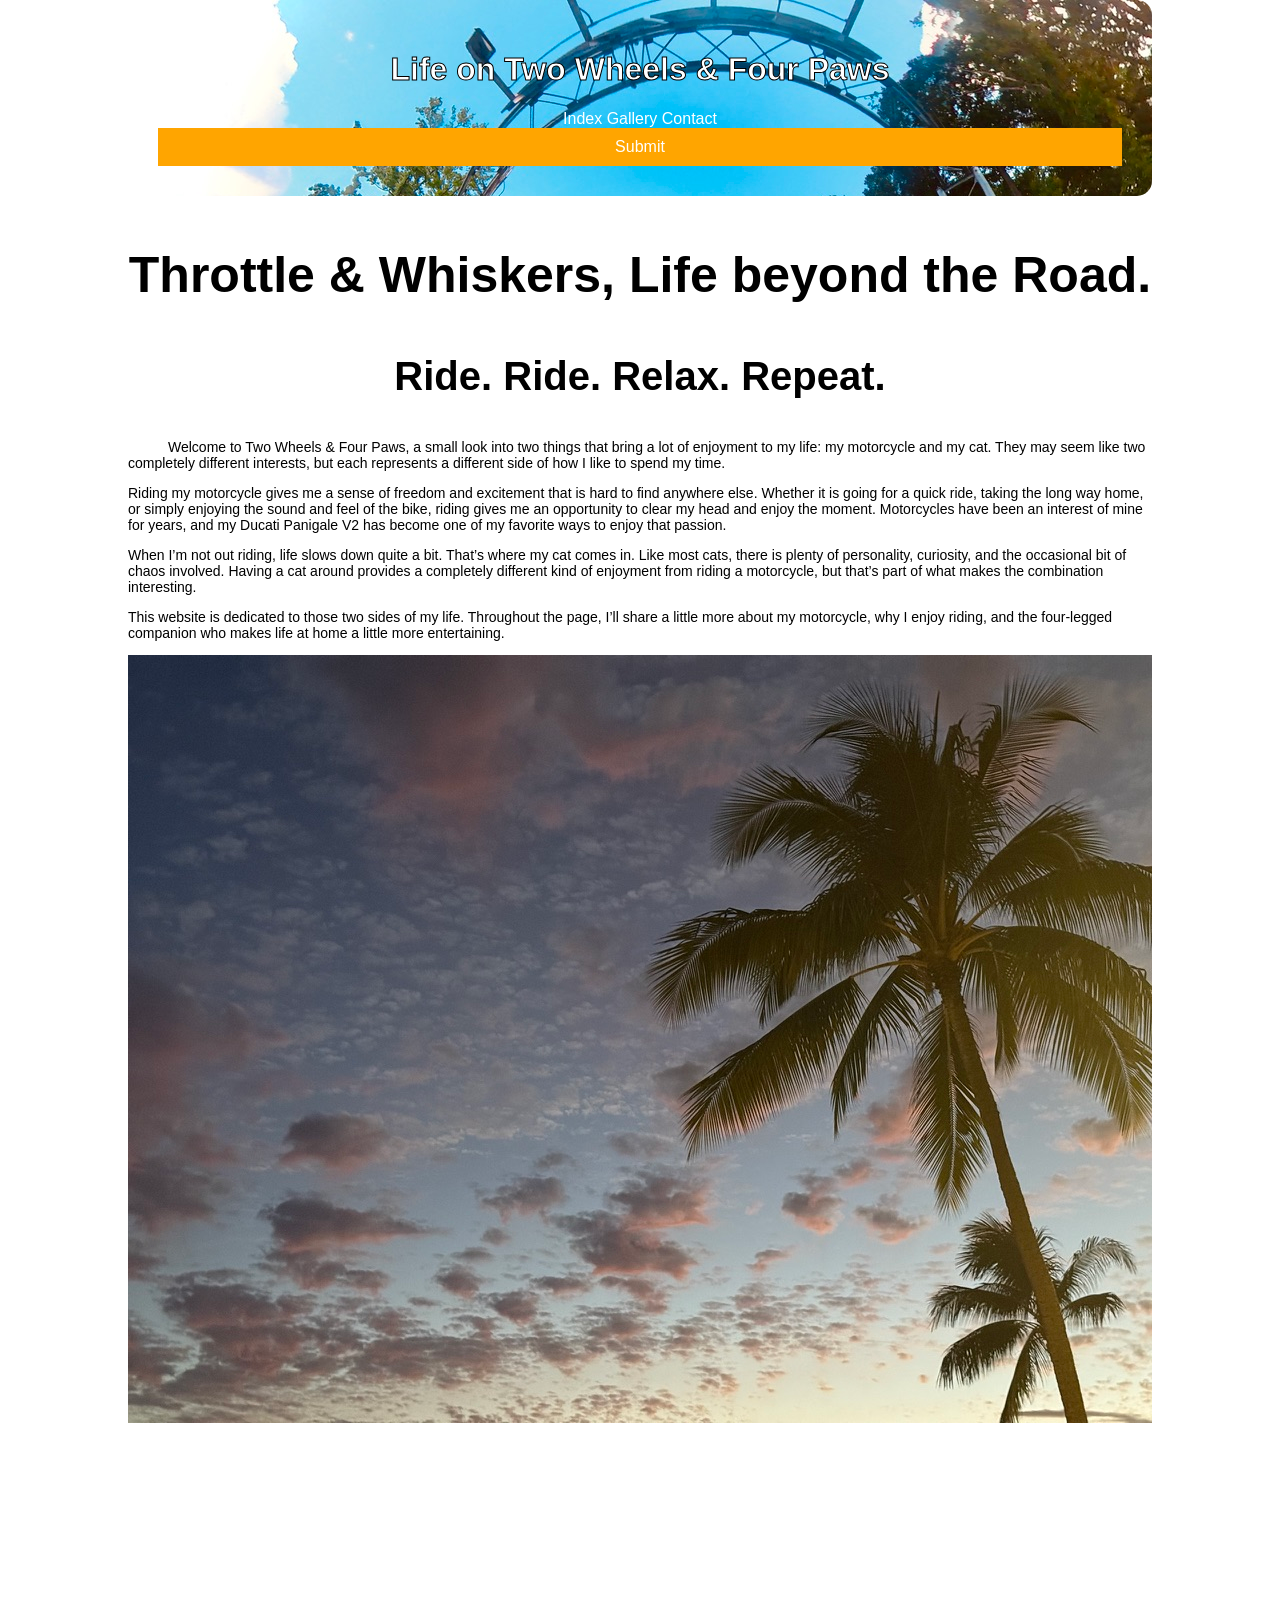
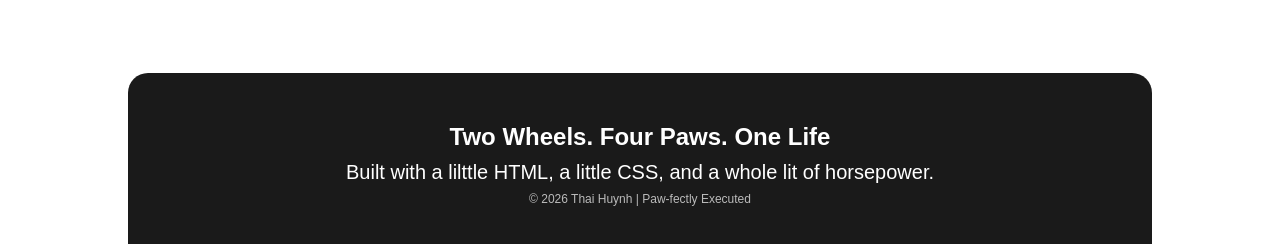
==== myBlog/home.html @ e386c8ab "Add files via upload" ====
<!DOCTYPE html>
<html lang="en">
<head>
    <meta charset="UTF-8">
    <meta name="viewport" content="width=device-width, initial-scale=1.0">
    <link rel="stylesheet" href="home.css">
    <title>Home</title>
</head>
<body>
    <header class="site-init">
        <div>
            <h1>Life on Two Wheels & Four Paws</h1>
            <nav>
                <a href="home.html">Index</a>
                <a href="gallery.html">Gallery</a>
                <a href="contact.html">Contact</a>
            </nav>
            
            <a class="menu-sub">Submit</a>
        </div>
    </header>
    <main>
        <p class="lg-text">Throttle & Whiskers, Life beyond the Road.</p>
        <p class="sub-line">Ride. Ride. Relax. Repeat. </p>
        <p class="intro">Welcome to Two Wheels & Four Paws, a small look into two things that bring a lot of enjoyment to my life: my motorcycle and my cat. They may seem like two completely different interests, but each represents a different side of how I like to spend my time.</p>
        <p class="sm-text">Riding my motorcycle gives me a sense of freedom and excitement that is hard to find anywhere else. Whether it is going for a quick ride, taking the long way home, or simply enjoying the sound and feel of the bike, riding gives me an opportunity to clear my head and enjoy the moment. Motorcycles have been an interest of mine for years, and my Ducati Panigale V2 has become one of my favorite ways to enjoy that passion.</p>
        <p class="sm-text">When I’m not out riding, life slows down quite a bit. That’s where my cat comes in. Like most cats, there is plenty of personality, curiosity, and the occasional bit of chaos involved. Having a cat around provides a completely different kind of enjoyment from riding a motorcycle, but that’s part of what makes the combination interesting.</p>
        <p class="sm-text">This website is dedicated to those two sides of my life. Throughout the page, I’ll share a little more about my motorcycle, why I enjoy riding, and the four-legged companion who makes life at home a little more entertaining.</p>
        <img src="img.jpeg" alt="Beuatiful Sky">
    </main>
    <footer>
        <h2>Two Wheels. Four Paws. One Life</h2>
        <p>Built with a lilttle HTML, a little CSS, and a whole lit of horsepower.</p>
        <p class="copyright">
            &copy; 2026 Thai Huynh | Paw-fectly Executed
        </p>
    </footer>
</body>
</html>
---- myBlog/home.css ----
body{
    font-family: Arial;
    width: 80%;
    margin: auto;

}
nav{
    text-align: center;
}
a{
    color: white;
    text-decoration: none;
    -webkit-text-stroke: 0px;
}
img{
    max-width: 100%;
    height: auto;
    display: block;
    margin-left: auto;
    margin-right: auto;
}
footer{
    text-align: center;
    font-size: 20px;
}
/*header*/
.site-init{
    background-image: url("background.jpeg");
    color: white;
    -webkit-text-stroke: 1px black;
    padding: 30px;
    border-radius: 15px;
}
h1{
    text-align: center;
}
.menu-sub{
    display: block;
    text-align: center;
    background-color: orange;
    padding: 10px;
}

/*main*/
.lg-text{
    font-size: 50px;
    font-weight: bold;
    text-align: center;
}
.sub-line{
    font-size: 40px;
    text-align: center;
    font-weight: bold;
}
.sm-text{
    font-size: 14px;
    color: black;
}
.intro{
    font-size: 14px;
    color: black;
    text-indent: 40px;
}
footer{
    background-color: #1a1a1a;
    color: white;
    text-align: center;
    padding: 30px;
    margin-top: 250px;
    border-radius: 20px 20px 0 0;

}
footer h2{
    font-size: 24px;
    margin-bottom: 10px;
}
footer p{
    margin: 8px;
}
.copyright{
    font-size: 12px;
    opacity: 0.7;
}
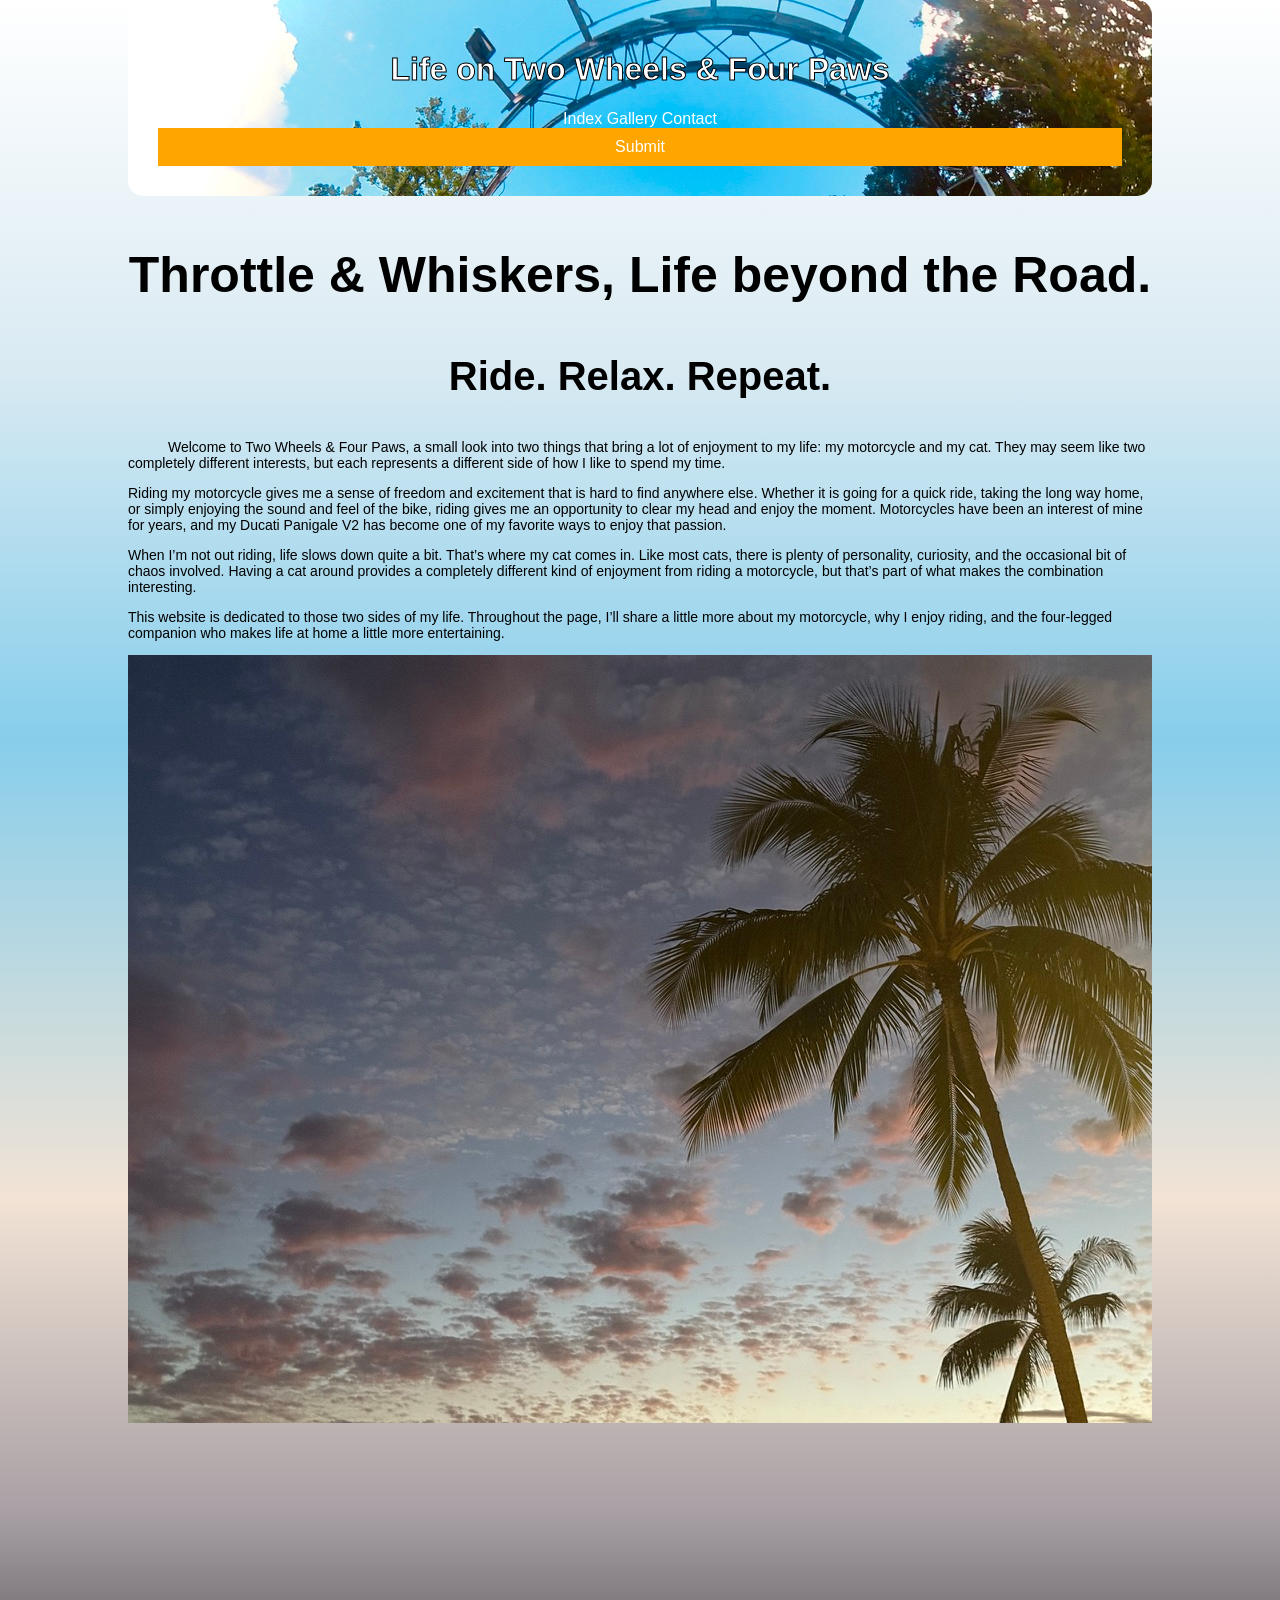
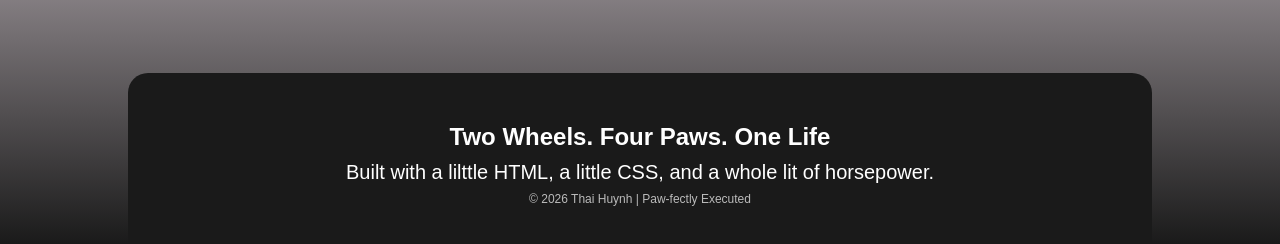
==== commit 56832e2c: "Add files via upload" ====
--- a/myBlog/home.html
+++ b/myBlog/home.html
@@ -21,7 +21,7 @@
     </header>
     <main>
         <p class="lg-text">Throttle & Whiskers, Life beyond the Road.</p>
-        <p class="sub-line">Ride. Ride. Relax. Repeat. </p>
+        <p class="sub-line">Ride. Relax. Repeat. </p>
         <p class="intro">Welcome to Two Wheels & Four Paws, a small look into two things that bring a lot of enjoyment to my life: my motorcycle and my cat. They may seem like two completely different interests, but each represents a different side of how I like to spend my time.</p>
         <p class="sm-text">Riding my motorcycle gives me a sense of freedom and excitement that is hard to find anywhere else. Whether it is going for a quick ride, taking the long way home, or simply enjoying the sound and feel of the bike, riding gives me an opportunity to clear my head and enjoy the moment. Motorcycles have been an interest of mine for years, and my Ducati Panigale V2 has become one of my favorite ways to enjoy that passion.</p>
         <p class="sm-text">When I’m not out riding, life slows down quite a bit. That’s where my cat comes in. Like most cats, there is plenty of personality, curiosity, and the occasional bit of chaos involved. Having a cat around provides a completely different kind of enjoyment from riding a motorcycle, but that’s part of what makes the combination interesting.</p>
--- a/myBlog/home.css
+++ b/myBlog/home.css
@@ -2,6 +2,16 @@
     font-family: Arial;
     width: 80%;
     margin: auto;
+    background: linear-gradient(
+        to bottom,
+        #ffffff 0%,
+        #d9eaf2 20%,
+        #87ceeb 40%,
+        #f2e3d5 65%,
+        #a8a0a5 82%,
+        #1a1a1a 100%
+    );
+    color: black;
 
 }
 nav{
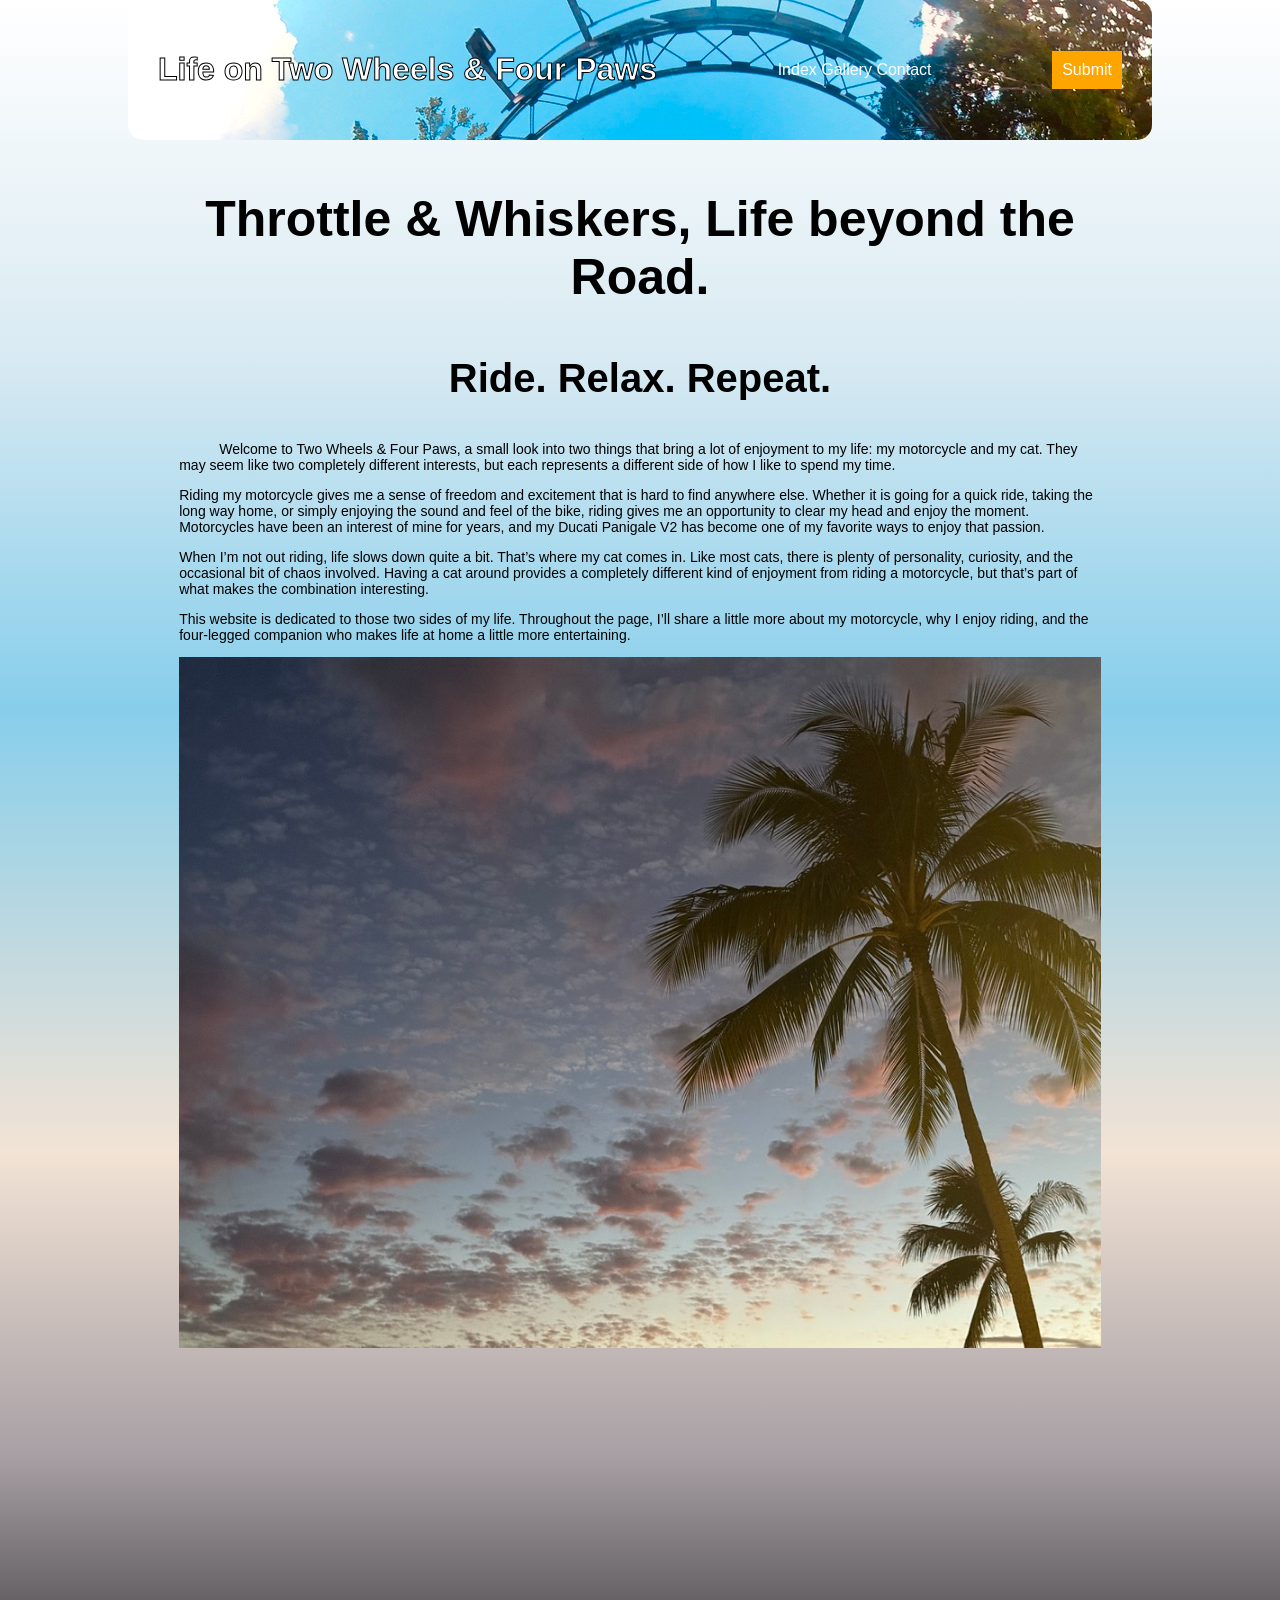
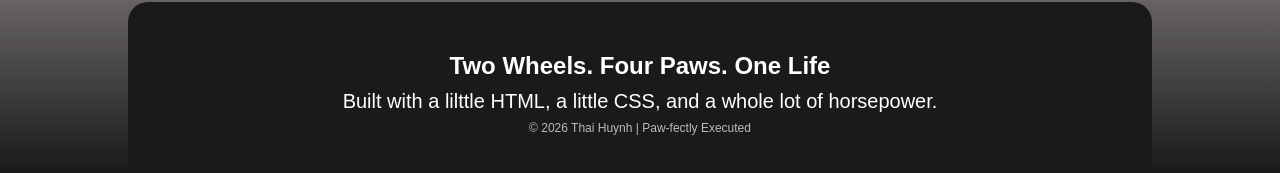
==== commit 32a13eac: "Add files via upload" ====
--- a/myBlog/home.html
+++ b/myBlog/home.html
@@ -8,9 +8,9 @@
 </head>
 <body>
     <header class="site-init">
-        <div>
-            <h1>Life on Two Wheels & Four Paws</h1>
-            <nav>
+        <div class="navigation">
+            <h1>Life on Two Wheels & Four Paws</h1><!--C1-->
+            <nav><!--C2-->
                 <a href="home.html">Index</a>
                 <a href="gallery.html">Gallery</a>
                 <a href="contact.html">Contact</a>
@@ -19,7 +19,7 @@
             <a class="menu-sub">Submit</a>
         </div>
     </header>
-    <main>
+    <main class="container">
         <p class="lg-text">Throttle & Whiskers, Life beyond the Road.</p>
         <p class="sub-line">Ride. Relax. Repeat. </p>
         <p class="intro">Welcome to Two Wheels & Four Paws, a small look into two things that bring a lot of enjoyment to my life: my motorcycle and my cat. They may seem like two completely different interests, but each represents a different side of how I like to spend my time.</p>
@@ -30,7 +30,7 @@
     </main>
     <footer>
         <h2>Two Wheels. Four Paws. One Life</h2>
-        <p>Built with a lilttle HTML, a little CSS, and a whole lit of horsepower.</p>
+        <p>Built with a lilttle HTML, a little CSS, and a whole lot of horsepower.</p>
         <p class="copyright">
             &copy; 2026 Thai Huynh | Paw-fectly Executed
         </p>
--- a/myBlog/home.css
+++ b/myBlog/home.css
@@ -1,3 +1,8 @@
+/*global*/
+*{
+    box-sizing: border-box;
+}
+
 body{
     font-family: Arial;
     width: 80%;
@@ -12,6 +17,8 @@
         #1a1a1a 100%
     );
     color: black;
+    background-repeat: no-repeat;
+    background-size: 100% 100%;
 
 }
 nav{
@@ -25,9 +32,6 @@
 img{
     max-width: 100%;
     height: auto;
-    display: block;
-    margin-left: auto;
-    margin-right: auto;
 }
 footer{
     text-align: center;
@@ -50,7 +54,20 @@
     background-color: orange;
     padding: 10px;
 }
-
+.navigation{
+    display: flex;
+    justify-content: space-between;
+    align-items: center;
+}
+.container{
+    width: 90%;
+    max-width: 1200px;
+    margin: 0 auto;
+    box-sizing: border-box;
+    margin-left: auto;
+    margin-right: auto;
+    margin-top: 30px;
+}
 /*main*/
 .lg-text{
     font-size: 50px;
@@ -70,6 +87,56 @@
     font-size: 14px;
     color: black;
     text-indent: 40px;
+}
+/*gallery*/
+.blog-container{
+    display: flex;
+    flex-direction: column;
+    gap: 20px;
+}
+.art1{
+    width: 100%;
+    max-width: 100%;
+    overflow: hidden;
+    box-sizing: border-box;
+    align-items: center;
+    display: flex;
+    border: 2px white;
+    padding: 10px;
+}
+.art1 img{
+    width: 50%;
+    height: 50%;
+    object-fit: cover;
+}
+.arttext1{
+    margin-left: 5px;
+    flex: 1;
+}
+.art2{
+    width: fit-content;
+    align-self: center;
+}
+.art3{
+    width: 100%;
+    max-width: 100%;
+    overflow: hidden;
+    box-sizing: border-box;
+    align-items: center;
+    display: flex;
+    border: 2px white;
+    padding: 10px;
+}
+.art3 img{
+    width: 50%;
+    height: 50%;
+    object-fit: cover;
+}
+article{
+    background-color: white;
+    padding: 10px;
+    border-width: auto;
+    border-radius: 10px;
 }
 footer{
     background-color: #1a1a1a;
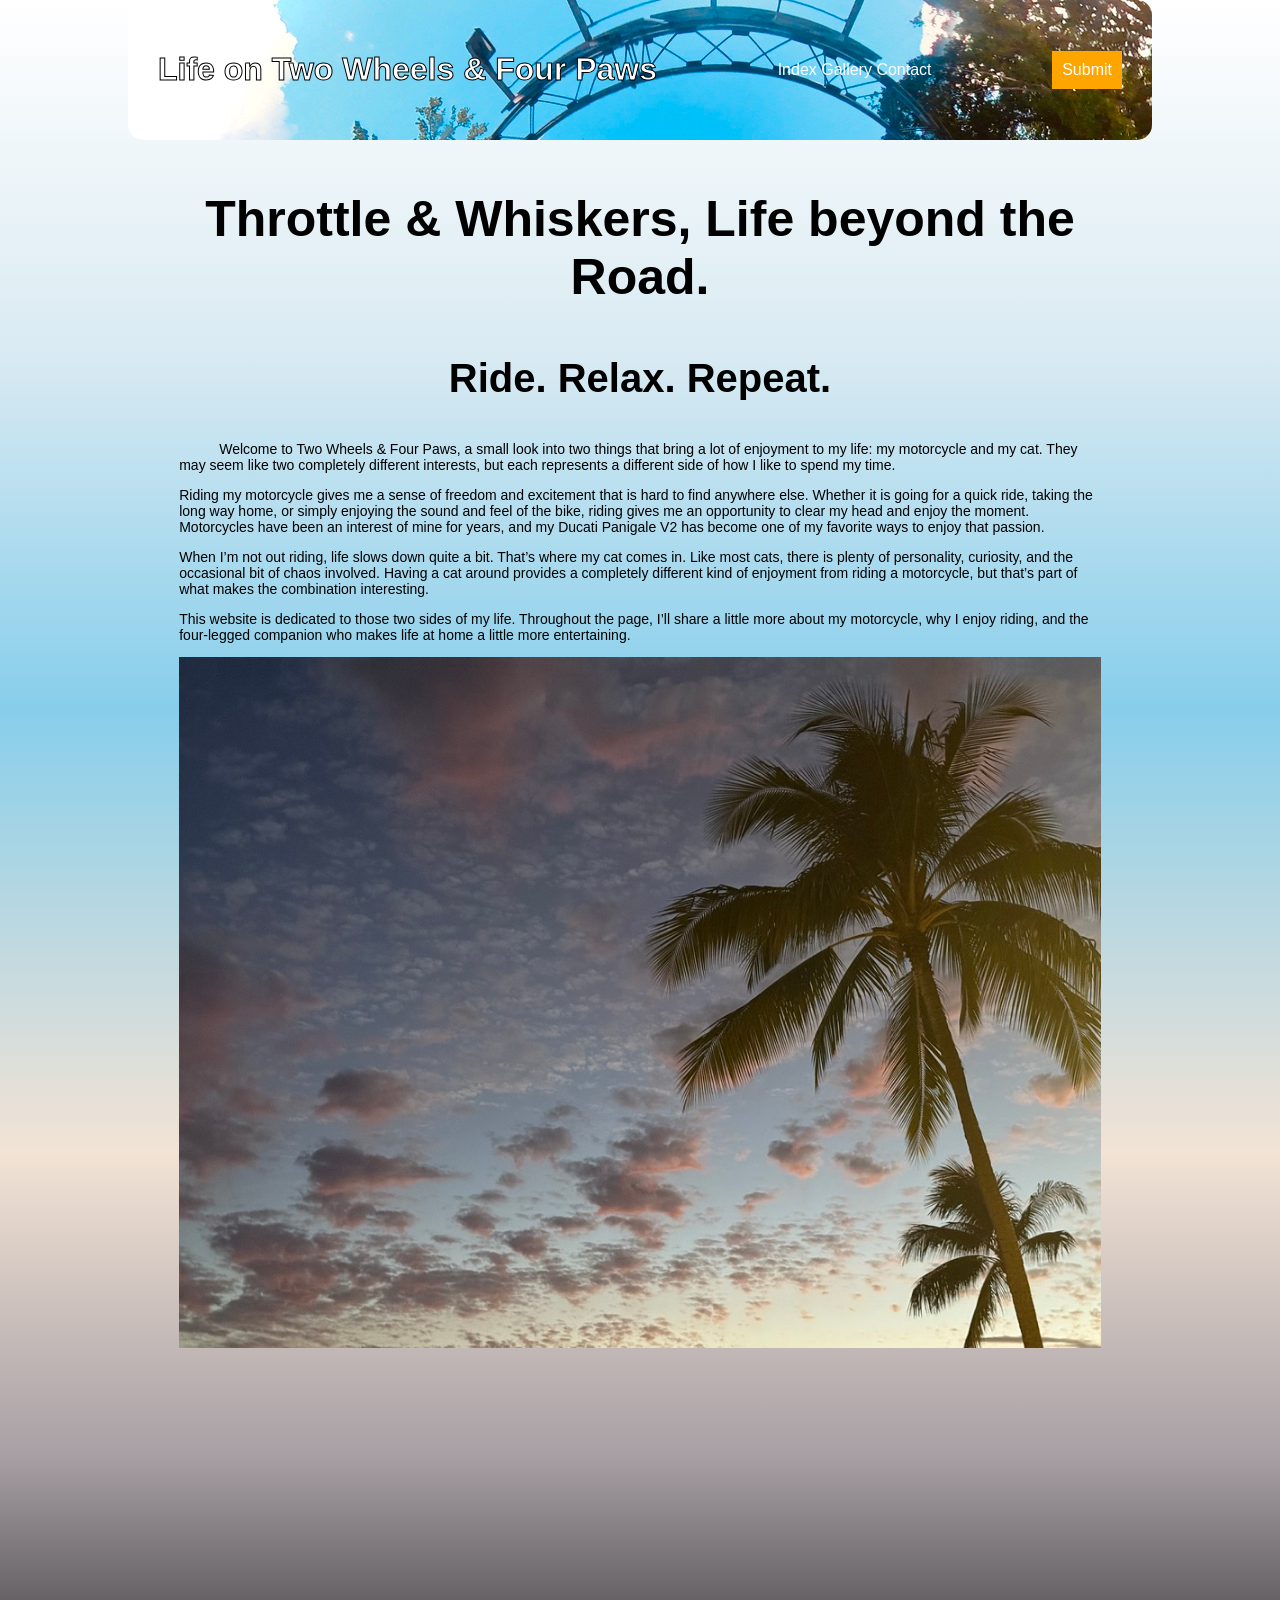
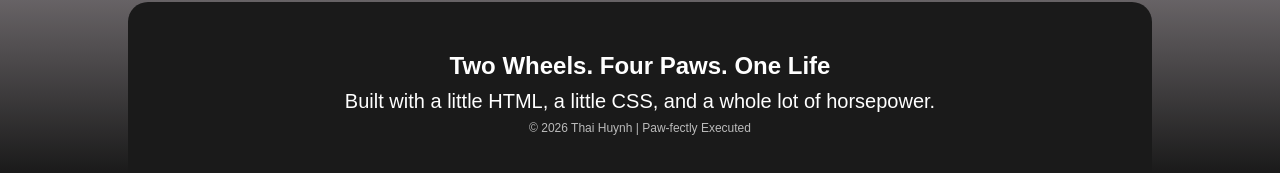
==== commit 31d61192: "Add files via upload" ====
--- a/myBlog/home.html
+++ b/myBlog/home.html
@@ -30,7 +30,7 @@
     </main>
     <footer>
         <h2>Two Wheels. Four Paws. One Life</h2>
-        <p>Built with a lilttle HTML, a little CSS, and a whole lot of horsepower.</p>
+        <p>Built with a little HTML, a little CSS, and a whole lot of horsepower.</p>
         <p class="copyright">
             &copy; 2026 Thai Huynh | Paw-fectly Executed
         </p>
--- a/myBlog/home.css
+++ b/myBlog/home.css
@@ -62,11 +62,7 @@
 .container{
     width: 90%;
     max-width: 1200px;
-    margin: 0 auto;
-    box-sizing: border-box;
-    margin-left: auto;
-    margin-right: auto;
-    margin-top: 30px;
+    margin: 30px auto 0;
 }
 /*main*/
 .lg-text{
@@ -101,7 +97,7 @@
     box-sizing: border-box;
     align-items: center;
     display: flex;
-    border: 2px white;
+    border: 2px solid white;
     padding: 10px;
 }
 .art1 img{
@@ -124,12 +120,12 @@
     box-sizing: border-box;
     align-items: center;
     display: flex;
-    border: 2px white;
+    border: 2px solid white;
     padding: 10px;
 }
 .art3 img{
     width: 50%;
-    height: 50%;
+    height: auto;
     object-fit: cover;
 }
 article{
@@ -137,6 +133,41 @@
     padding: 10px;
     border-width: auto;
     border-radius: 10px;
+}
+/*contact*/
+.subForm{
+    border-radius: 10px;
+    background-color: rgb(255, 255, 255);
+    padding: 10px;
+    margin: 10px;
+}
+.input-control{
+    display: flex;
+    flex-direction: row;
+    margin-bottom: 20px;
+}
+.input-control label{
+    display: flex;
+    text-align: center;
+    align-items: center;
+    width: 15%;
+}
+.input-control input,
+.input-control textarea{
+    width: 80%;
+    border-radius: 5px;
+    padding: 5px;    
+}
+.btn-control{
+    display: flex;
+    flex-direction: column;
+    align-items: center;
+    margin: 0 auto;
+    border: none;
+    padding: 10px;
+    background-color: aqua;
+    color: bisque;
+
 }
 footer{
     background-color: #1a1a1a;
